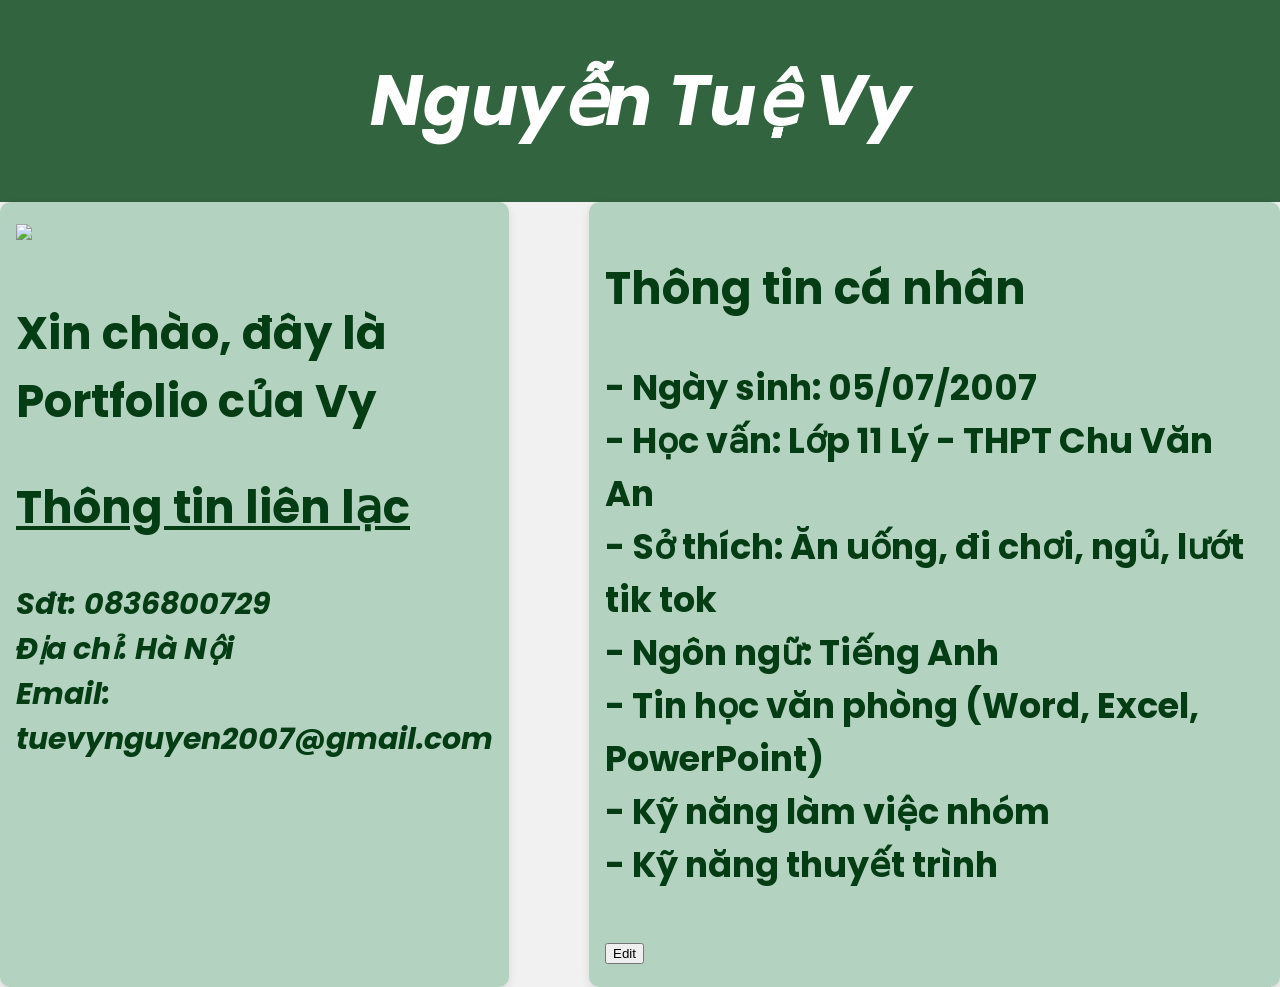
==== index.html @ 1211bb78 "index.html" ====
<!DOCTYPE html>
<html>
<head>
  <title>Portfolio</title>
  <meta name="viewport" content="width=device-width, initial-scale=1">
  <link rel="stylesheet" href="https://use.fontawesome.com/releases/v5.7.2/css/all.css">
  <link href="https://fonts.googleapis.com/css2?family=Poppins:wght@400;500;600&display=swap" rel="stylesheet">
  <style>
    * {
      box-sizing: border-box;
    }
    body {
      font-family: 'Poppins', sans-serif;  
      margin: 0;
      background: #f1f1f1;
    }
    .header {
      background: rgb(50, 100, 64);
      color: #ffffff;
      padding: 3rem;
      text-align: center; 
    }
    .header h1 {
      margin: 0;
      font-size: 70px; 
      font-style: oblique;
    }
    .nav {
      overflow: auto;
      background: #060606;
      font-size: 20px;
    }
    .nav a { 
      display: block;
      padding: 14px 20px;
      text-decoration: none;
      color: #666; 
    }
    .nav a i {
      margin-right: 20px;
    }
    main {
      display: grid;  
      grid-template-columns: 1fr 3fr;
      gap: 5rem; 
    }
    section {
      padding: 1rem;
      background: rgba(148, 195, 168, 0.659);
      border-radius: 10px;
      color:rgb(4, 61, 20);
      box-shadow: 0 3px 10px rgba(0,0,0,0.1); 
      font-size: 30px;
    }
    section h2 { 
      margin-top: 0; 
    }
    #about img {
      max-width: 100%;
      margin-bottom: 10px;
    }
    #work .btn {
      display: inline-block;
      padding: 20px 18px;  
      background: rebeccapurple;
      color: rgb(0, 0, 0)
      border-radius: 10px;
      text-decoration: none; 
    }
    #work .btn:hover {
      opacity: 0.9;  
    }
  </style>
</head>
<body onload="document.getElementById('about-link').click();">
<header class="header">  
  <h1><b>Nguyễn Tuệ Vy</b></h1>
</header>
<main>
  <section id="about">
    <img src="https://tinnhavuon.com/wp-content/uploads/2022/01/cach-ve-cay-dep.jpg">
    <p><h1>Xin chào, đây là Portfolio của Vy</h1></p>
    <p><h2><u>Thông tin liên lạc</u></h2></p>
    <p><h4><i>Sđt: 0836800729<br/>Địa chỉ: Hà Nội<br/>Email: tuevynguyen2007@gmail.com</p></i></h4>
  </section>
  <section id="personal-info">
    <h1>Thông tin cá nhân</h1>
    <div id="personal-info-content">
      <p><h3>
        - Ngày sinh: 05/07/2007<br> 
        - Học vấn: Lớp 11 Lý - THPT Chu Văn An<br>
        - Sở thích: Ăn uống, đi chơi, ngủ, lướt tik tok<br>
        - Ngôn ngữ: Tiếng Anh<br>
        - Tin học văn phòng (Word, Excel, PowerPoint)<br>
        - Kỹ năng làm việc nhóm<br>
        - Kỹ năng thuyết trình<br>
      </h3></p>
    </div>
    <button onclick="editPersonalInfo()">Edit</button>
  </section>
</main>
<script src="editInfo.js"></script>
</body>
</html>
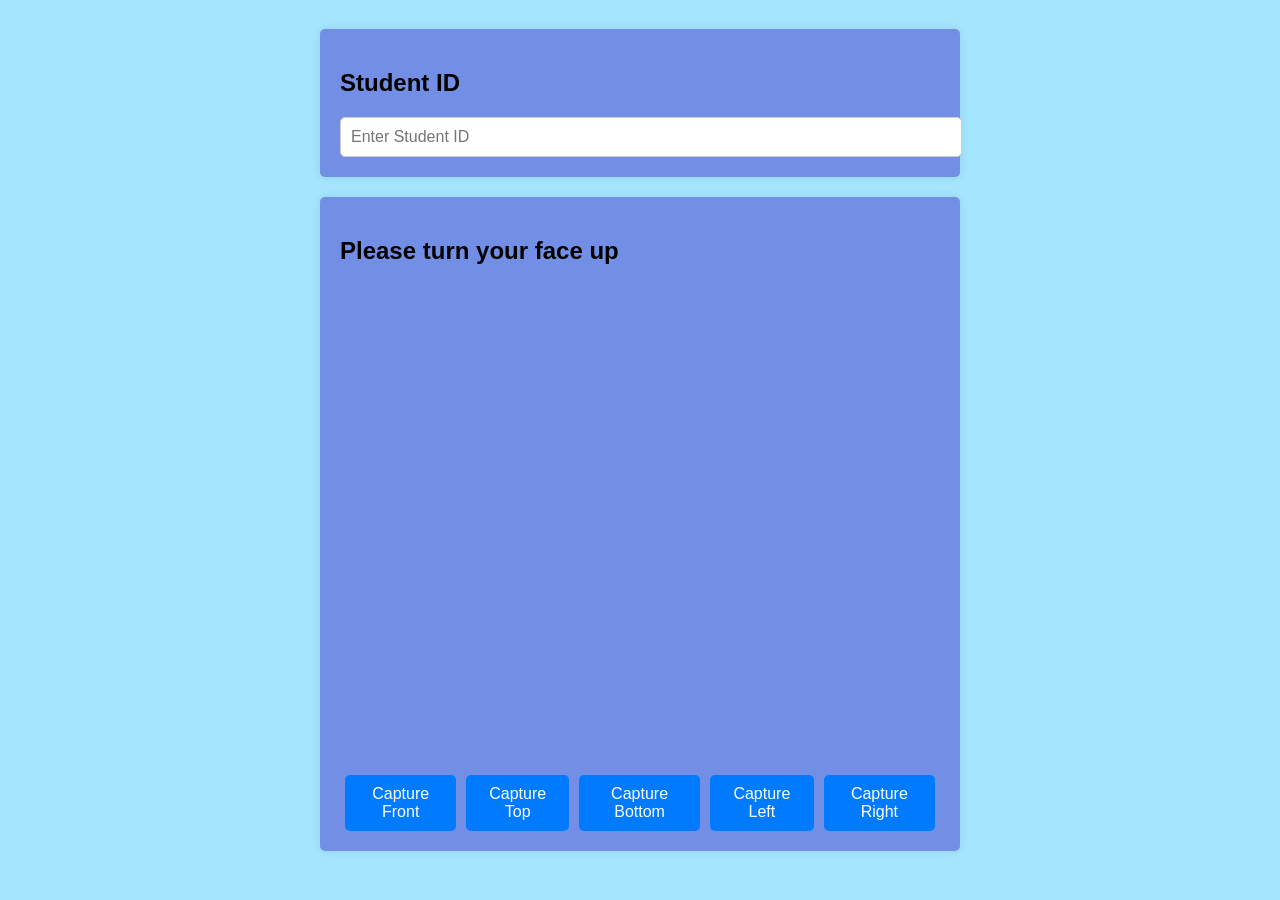
==== commit 7838217e: "Add files via upload" ====
--- a/index.html
+++ b/index.html
@@ -1,104 +1,32 @@
 <!DOCTYPE html>
-<html>
+<html lang="en">
 <head>
-  <title>Portfolio</title>
-  <meta name="viewport" content="width=device-width, initial-scale=1">
-  <link rel="stylesheet" href="https://use.fontawesome.com/releases/v5.7.2/css/all.css">
-  <link href="https://fonts.googleapis.com/css2?family=Poppins:wght@400;500;600&display=swap" rel="stylesheet">
-  <style>
-    * {
-      box-sizing: border-box;
-    }
-    body {
-      font-family: 'Poppins', sans-serif;  
-      margin: 0;
-      background: #f1f1f1;
-    }
-    .header {
-      background: rgb(50, 100, 64);
-      color: #ffffff;
-      padding: 3rem;
-      text-align: center; 
-    }
-    .header h1 {
-      margin: 0;
-      font-size: 70px; 
-      font-style: oblique;
-    }
-    .nav {
-      overflow: auto;
-      background: #060606;
-      font-size: 20px;
-    }
-    .nav a { 
-      display: block;
-      padding: 14px 20px;
-      text-decoration: none;
-      color: #666; 
-    }
-    .nav a i {
-      margin-right: 20px;
-    }
-    main {
-      display: grid;  
-      grid-template-columns: 1fr 3fr;
-      gap: 5rem; 
-    }
-    section {
-      padding: 1rem;
-      background: rgba(148, 195, 168, 0.659);
-      border-radius: 10px;
-      color:rgb(4, 61, 20);
-      box-shadow: 0 3px 10px rgba(0,0,0,0.1); 
-      font-size: 30px;
-    }
-    section h2 { 
-      margin-top: 0; 
-    }
-    #about img {
-      max-width: 100%;
-      margin-bottom: 10px;
-    }
-    #work .btn {
-      display: inline-block;
-      padding: 20px 18px;  
-      background: rebeccapurple;
-      color: rgb(0, 0, 0)
-      border-radius: 10px;
-      text-decoration: none; 
-    }
-    #work .btn:hover {
-      opacity: 0.9;  
-    }
-  </style>
+  <meta charset="UTF-8">
+  <meta name="viewport" content="width=device-width, initial-scale=1.0">
+  <title>Exam Registration</title>
+  <link rel="stylesheet" href="style.css">
 </head>
-<body onload="document.getElementById('about-link').click();">
-<header class="header">  
-  <h1><b>Nguyễn Tuệ Vy</b></h1>
-</header>
-<main>
-  <section id="about">
-    <img src="https://tinnhavuon.com/wp-content/uploads/2022/01/cach-ve-cay-dep.jpg">
-    <p><h1>Xin chào, đây là Portfolio của Vy</h1></p>
-    <p><h2><u>Thông tin liên lạc</u></h2></p>
-    <p><h4><i>Sđt: 0836800729<br/>Địa chỉ: Hà Nội<br/>Email: tuevynguyen2007@gmail.com</p></i></h4>
-  </section>
-  <section id="personal-info">
-    <h1>Thông tin cá nhân</h1>
-    <div id="personal-info-content">
-      <p><h3>
-        - Ngày sinh: 05/07/2007<br> 
-        - Học vấn: Lớp 11 Lý - THPT Chu Văn An<br>
-        - Sở thích: Ăn uống, đi chơi, ngủ, lướt tik tok<br>
-        - Ngôn ngữ: Tiếng Anh<br>
-        - Tin học văn phòng (Word, Excel, PowerPoint)<br>
-        - Kỹ năng làm việc nhóm<br>
-        - Kỹ năng thuyết trình<br>
-      </h3></p>
+<body>
+  <div class="container">
+    <div class="student-info">
+      <h2>Student ID</h2>
+      <input type="text" id="student-id" placeholder="Enter Student ID">
     </div>
-    <button onclick="editPersonalInfo()">Edit</button>
-  </section>
-</main>
-<script src="editInfo.js"></script>
+    <div class="camera-section">
+        <h2>Please turn your face up</h2>
+      <div class="camera-container">
+        <video id="camera-feed"></video>
+        <canvas id="camera-canvas" width="640" height="480"></canvas>
+      </div>
+      <div class="capture-buttons">
+        <button id="capture-front">Capture Front</button>
+        <button id="capture-top">Capture Top</button>
+        <button id="capture-bottom">Capture Bottom</button>
+        <button id="capture-left">Capture Left</button>
+        <button id="capture-right">Capture Right</button>
+      </div>
+    </div>
+  </div>
+  <script src="script.js"></script>
 </body>
-</html>
+</html>
--- a/style.css
+++ b/style.css
@@ -0,0 +1,65 @@
+body {
+    font-family: Arial, sans-serif;
+    margin: 0;
+    padding: 0;
+  }
+  
+  .container {
+    display: flex;
+    flex-direction: column;
+    align-items: center;
+    justify-content: center;
+    height: 100vh;
+    background-color: rgb(164, 229, 255) ;
+  }
+  
+  .student-info,
+  .camera-section {
+    background-color: rgb(115, 143, 229) ;
+    padding: 20px;
+    border-radius: 5px;
+    box-shadow: 0 0 10px rgba(0, 0, 0, 0.1);
+    margin-bottom: 20px;
+    width: 80%;
+    max-width: 600px;
+  }
+  
+  input[type="text"] {
+    width: 100%;
+    padding: 10px;
+    font-size: 16px;
+    border: 1px solid #ccc;
+    border-radius: 5px;
+  }
+  
+  .camera-container {
+    position: relative;
+    width: 100%;
+    height: 480px;
+  }
+  
+  #camera-feed,
+  #camera-canvas {
+    position: absolute;
+    top: 0;
+    left: 0;
+    width: 100%;
+    height: 100%;
+  }
+  
+  .capture-buttons {
+    display: flex;
+    justify-content: center;
+    margin-top: 10px;
+  }
+  
+  .capture-buttons button {
+    margin: 0 5px;
+    padding: 10px 20px;
+    font-size: 16px;
+    background-color: #007bff;
+    color: white;
+    border: none;
+    border-radius: 5px;
+    cursor: pointer;
+  }
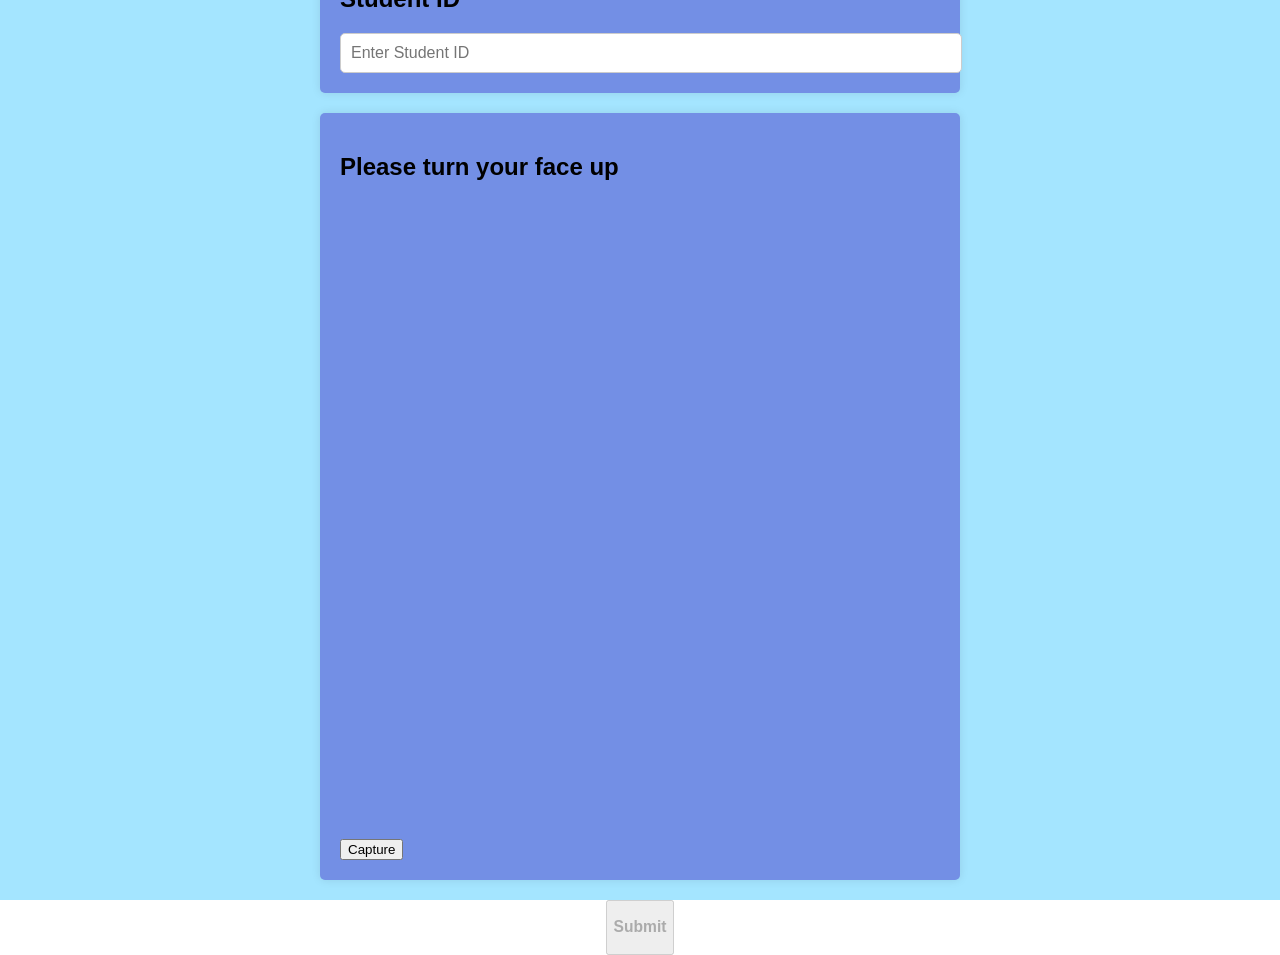
==== commit ce5c6652: "index.html" ====
--- a/index.html
+++ b/index.html
@@ -7,26 +7,22 @@
   <link rel="stylesheet" href="style.css">
 </head>
 <body>
-  <div class="container">
-    <div class="student-info">
-      <h2>Student ID</h2>
-      <input type="text" id="student-id" placeholder="Enter Student ID">
-    </div>
+    <div class="container">
+        <div class="student-info">
+          <h2>Student ID</h2>
+          <input type="text" id="student-id" placeholder="Enter Student ID">
+        </div>
     <div class="camera-section">
         <h2>Please turn your face up</h2>
-      <div class="camera-container">
-        <video id="camera-feed"></video>
-        <canvas id="camera-canvas" width="640" height="480"></canvas>
-      </div>
-      <div class="capture-buttons">
-        <button id="capture-front">Capture Front</button>
-        <button id="capture-top">Capture Top</button>
-        <button id="capture-bottom">Capture Bottom</button>
-        <button id="capture-left">Capture Left</button>
-        <button id="capture-right">Capture Right</button>
-      </div>
+      <video id="camera-preview"></video>
+      <canvas id="canvas" width="640" height="480"></canvas>
+      <button id="capture-btn">Capture</button>
     </div>
+    <div class="image-gallery">
+      <div class="image-wrapper"></div>
+    </div>
+    <button id="submit-btn" disabled><h3>Submit</h3></button>
   </div>
   <script src="script.js"></script>
 </body>
-</html>+</html>
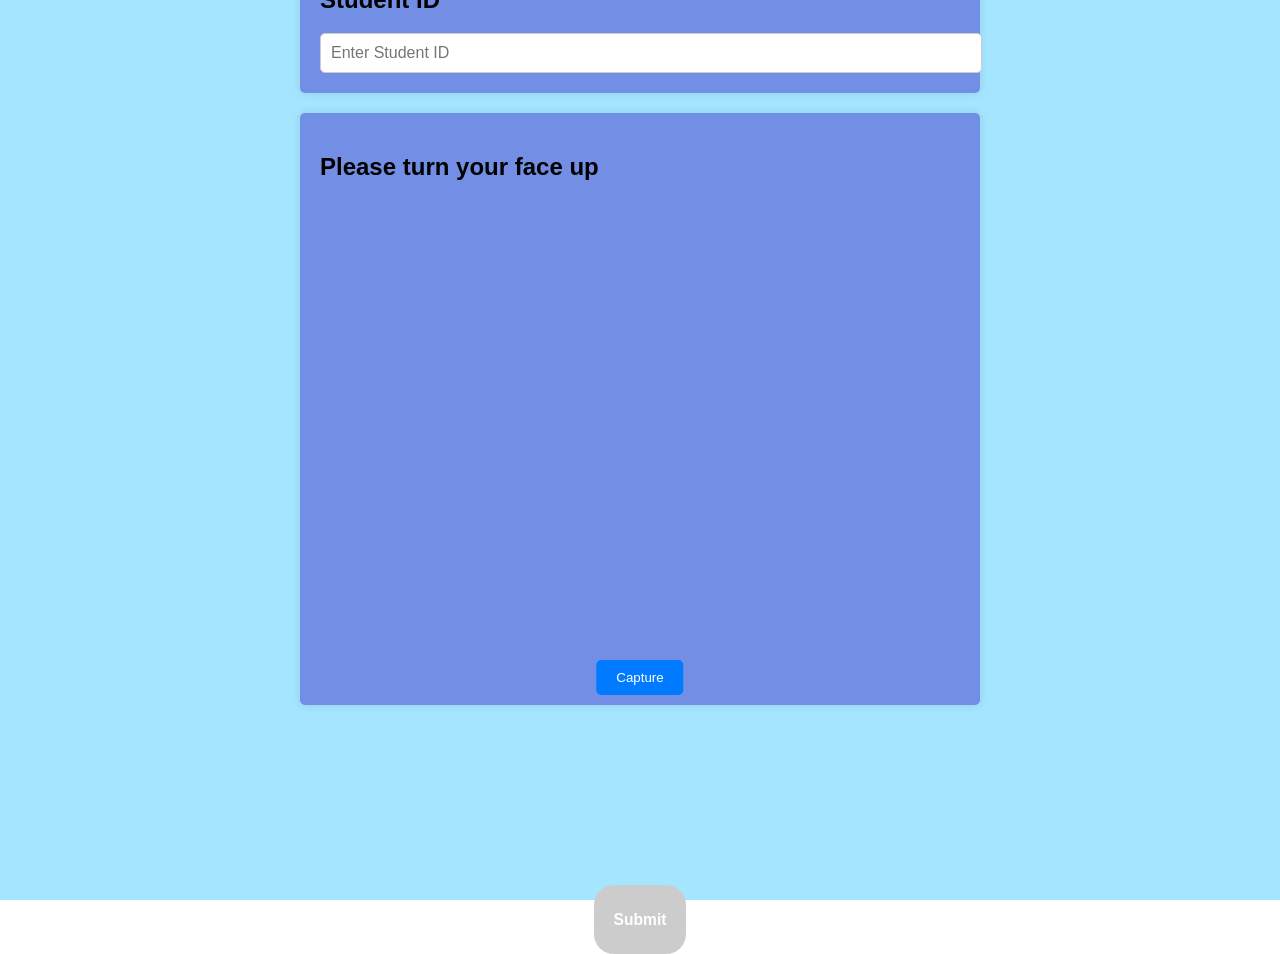
==== commit 4757b37c: "Add files via upload" ====
--- a/index.html
+++ b/index.html
@@ -25,4 +25,4 @@
   </div>
   <script src="script.js"></script>
 </body>
-</html>
+</html>
--- a/style.css
+++ b/style.css
@@ -21,9 +21,9 @@
     box-shadow: 0 0 10px rgba(0, 0, 0, 0.1);
     margin-bottom: 20px;
     width: 80%;
-    max-width: 600px;
+    max-width: 640px;
   }
-  
+
   input[type="text"] {
     width: 100%;
     padding: 10px;
@@ -31,35 +31,75 @@
     border: 1px solid #ccc;
     border-radius: 5px;
   }
+  .camera-section {
+    background-color: rgb(115, 143, 229) ;
+    padding: 20px;
+    border-radius: 5px;
+    box-shadow: 0 0 10px rgba(0, 0, 0, 0.1);
+    margin-bottom: 20px;
+    width: 100%;
+    max-width: 640px;
+  }
   
-  .camera-container {
+  .camera-section {
     position: relative;
-    width: 100%;
+    margin-bottom: 20px;
+  }
+  
+  #camera-preview {
+    width: 640px;
     height: 480px;
   }
   
-  #camera-feed,
-  #camera-canvas {
-    position: absolute;
-    top: 0;
-    left: 0;
-    width: 100%;
-    height: 100%;
+  #canvas {
+    display: none;
   }
   
-  .capture-buttons {
-    display: flex;
-    justify-content: center;
-    margin-top: 10px;
-  }
-  
-  .capture-buttons button {
-    margin: 0 5px;
+  #capture-btn {
+    position: absolute;
+    bottom: 10px;
+    left: 50%;
+    transform: translateX(-50%);
     padding: 10px 20px;
-    font-size: 16px;
     background-color: #007bff;
-    color: white;
+    color: #fff;
     border: none;
     border-radius: 5px;
     cursor: pointer;
+  }
+  
+  .image-gallery {
+    display: flex;
+    flex-wrap: wrap;
+    justify-content: center;
+    margin-bottom: 20px;
+  }
+  
+  .image-wrapper {
+    width: 120px;
+    height: 120px;
+    margin: 10px;
+    
+    display: flex;
+    align-items: center;
+    justify-content: center;
+  }
+  
+  .image-wrapper img {
+    max-width: 100%;
+    max-height: 100%;
+  }
+  
+  #submit-btn {
+    padding: 10px 20px;
+    background-color: #007bff;
+    color: #fff;
+    border: none;
+    border-radius: 20px;
+    cursor: pointer;
+  }
+  
+  #submit-btn:disabled {
+    background-color: #ccc;
+    cursor: not-allowed;
   }
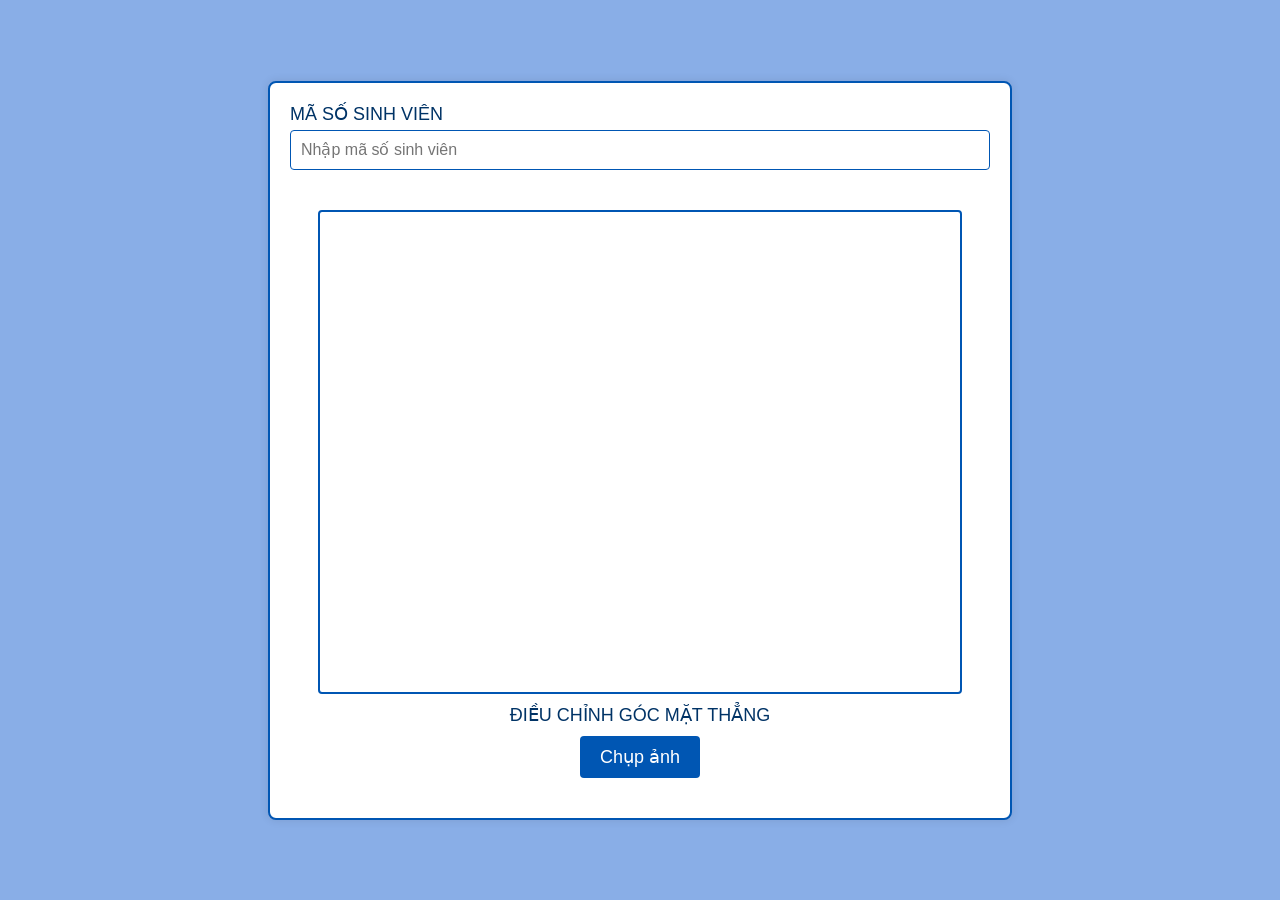
==== commit 80edd48c: "Add files via upload" ====
--- a/index.html
+++ b/index.html
@@ -1,28 +1,28 @@
 <!DOCTYPE html>
 <html lang="en">
 <head>
-  <meta charset="UTF-8">
-  <meta name="viewport" content="width=device-width, initial-scale=1.0">
-  <title>Exam Registration</title>
-  <link rel="stylesheet" href="style.css">
+    <meta charset="UTF-8">
+    <meta name="viewport" content="width=device-width, initial-scale=1.0">
+    <title>Đăng Ký</title>
+    <link rel="stylesheet" href="styles.css">
 </head>
 <body>
     <div class="container">
-        <div class="student-info">
-          <h2>Student ID</h2>
-          <input type="text" id="student-id" placeholder="Enter Student ID">
+        <div class="form-group">
+            <label for="student-id">MÃ SỐ SINH VIÊN</label>
+            <input type="text" id="student-id" placeholder="Nhập mã số sinh viên">
         </div>
-    <div class="camera-section">
-        <h2>Please turn your face up</h2>
-      <video id="camera-preview"></video>
-      <canvas id="canvas" width="640" height="480"></canvas>
-      <button id="capture-btn">Capture</button>
+        <div class="camera-container">
+            <video id="video" width="640" height="480" autoplay></video>
+            <canvas id="canvas" width="640" height="480" style="display: none;"></canvas>
+            <div id="instructions">ĐIỀU CHỈNH GÓC MẶT THẲNG</div>
+            <button id="capture-btn">Chụp ảnh</button>
+        </div>
+        <div id="photo-preview"></div>
+        <div class="button-container">
+            <button id="ok-btn" style="display: none;">OK</button>
+        </div>
     </div>
-    <div class="image-gallery">
-      <div class="image-wrapper"></div>
-    </div>
-    <button id="submit-btn" disabled><h3>Submit</h3></button>
-  </div>
-  <script src="script.js"></script>
+    <script src="script.js"></script>
 </body>
 </html>
--- a/styles.css
+++ b/styles.css
@@ -0,0 +1,86 @@
+body {
+    font-family: Arial, sans-serif;
+    background-color: #89aee7; /* Màu xanh dương đậm hơn cho nền */
+    display: flex;
+    justify-content: center;
+    align-items: center;
+    height: 100vh;
+    margin: 0;
+}
+
+.container {
+    background-color: #ffffff;
+    padding: 20px;
+    border-radius: 8px;
+    box-shadow: 0 0 10px rgba(0, 0, 0, 0.1);
+    text-align: center;
+    width: 700px;  /* Đặt chiều rộng cố định cho container */
+    border: 2px solid #0056b3; /* Màu xanh dương đậm hơn cho viền container */
+}
+
+.form-group {
+    margin-bottom: 20px;
+    text-align: left;  /* Căn trái nhãn và ô nhập liệu */
+}
+
+label {
+    font-size: 18px; /* Tăng kích thước chữ cho nhãn */
+    color: #003366; /* Màu xanh dương đậm hơn cho nhãn */
+}
+
+#student-id {
+    width: calc(100% - 22px);
+    padding: 10px;
+    margin-top: 5px;
+    margin-bottom: 20px;
+    border: 1px solid #0056b3; /* Màu xanh dương đậm hơn cho viền ô nhập liệu */
+    border-radius: 4px;
+    font-size: 16px; /* Tăng kích thước chữ cho ô nhập liệu */
+}
+
+.camera-container {
+    position: relative;
+    margin-bottom: 20px;
+    display: flex;
+    flex-direction: column;
+    align-items: center;
+}
+
+#video {
+    border: 2px solid #0056b3; /* Màu xanh dương đậm hơn cho viền video */
+    border-radius: 4px;
+}
+
+#instructions {
+    margin: 10px 0;
+    color: #003366; /* Màu xanh dương đậm hơn cho hướng dẫn */
+    font-size: 18px; /* Tăng kích thước chữ cho hướng dẫn */
+}
+
+button {
+    padding: 10px 20px;
+    border: none;
+    border-radius: 4px;
+    background-color: #0056b3; /* Màu xanh dương đậm hơn cho nút */
+    color: white;
+    cursor: pointer;
+    font-size: 18px; /* Tăng kích thước chữ cho nút */
+}
+
+button:disabled {
+    background-color: #cccccc;
+}
+
+#photo-preview img {
+    margin: 5px;
+    width: 100px;
+    height: 75px;
+    border: 1px solid #0056b3; /* Màu xanh dương đậm hơn cho viền hình ảnh xem trước */
+    border-radius: 4px;
+}
+
+.button-container {
+    display: flex;
+    justify-content: center;
+    margin-top: 20px;
+}
